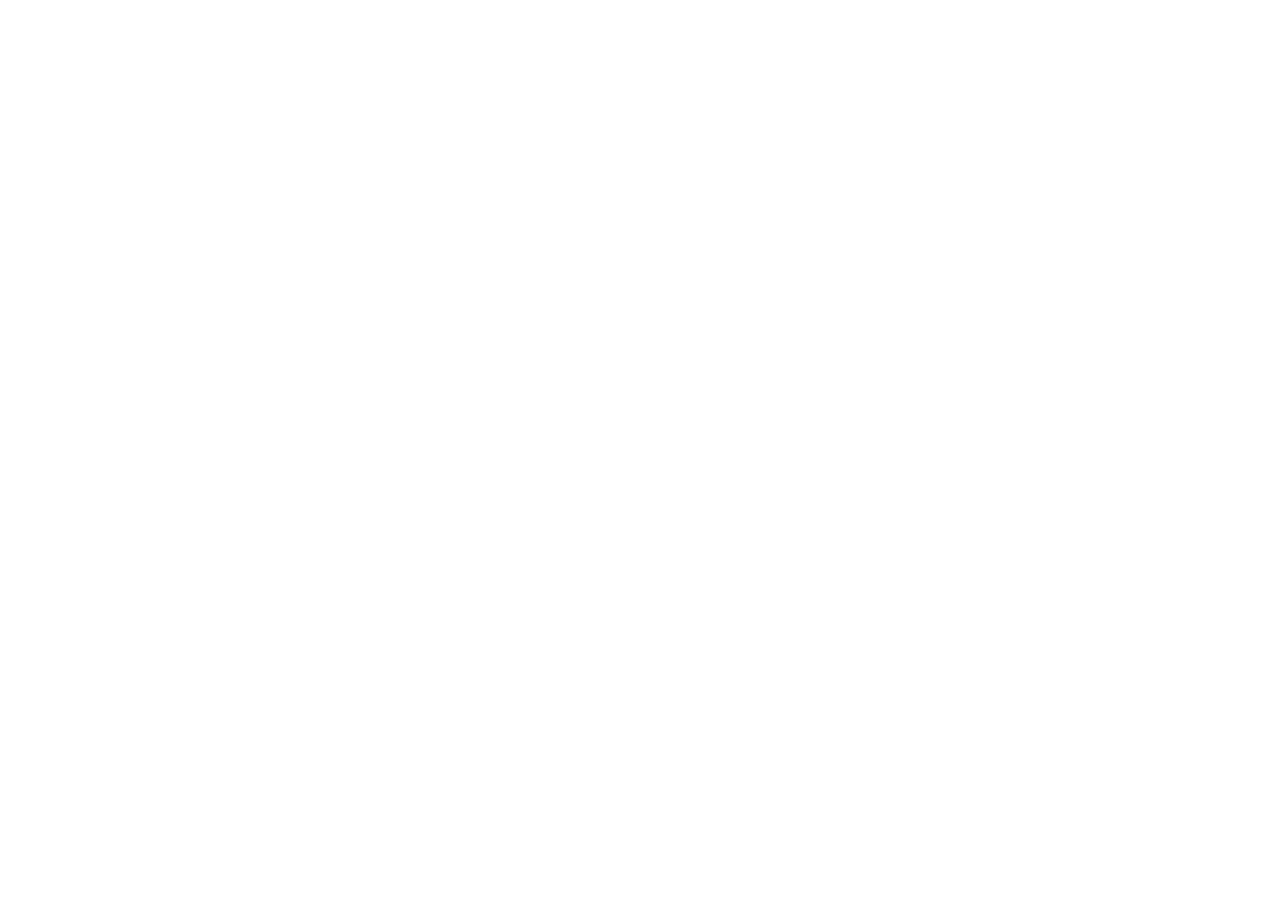
==== index.html @ 277c99e0 "1" ====
<!DOCTYPE html>
<html>
<head>
  <!--
    If you are serving your web app in a path other than the root, change the
    href value below to reflect the base path you are serving from.

    The path provided below has to start and end with a slash "/" in order for
    it to work correctly.

    For more details:
    * https://developer.mozilla.org/en-US/docs/Web/HTML/Element/base

    This is a placeholder for base href that will be replaced by the value of
    the `--base-href` argument provided to `flutter build`.
  -->
  <base href="/">

  <meta charset="UTF-8">
  <meta content="IE=Edge" http-equiv="X-UA-Compatible">
  <meta name="description" content="A new Flutter project.">

  <!-- iOS meta tags & icons -->
  <meta name="mobile-web-app-capable" content="yes">
  <meta name="apple-mobile-web-app-status-bar-style" content="black">
  <meta name="apple-mobile-web-app-title" content="dse3pcb">
  <link rel="apple-touch-icon" href="icons/Icon-192.png">

  <!-- Favicon -->
  <link rel="icon" type="image/png" href="favicon.png"/>

  <title>dse3pcb</title>
  <link rel="manifest" href="manifest.json">
</head>
<body>
  <script src="flutter_bootstrap.js" async></script>
</body>
</html>
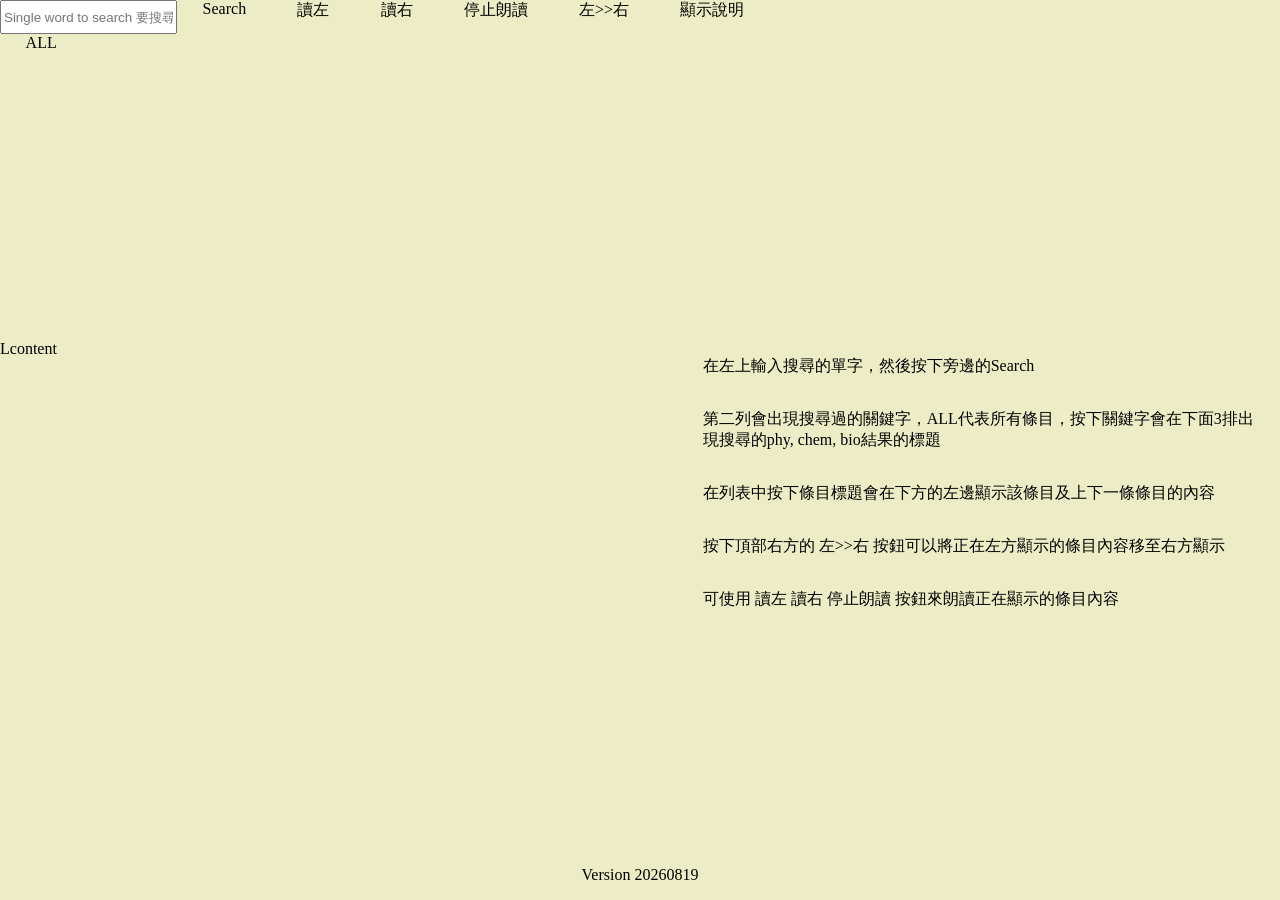
==== commit 90af796f: "pure js replace Flutter" ====
--- a/index.html
+++ b/index.html
@@ -1,38 +1,40 @@
-<!DOCTYPE html>
 <html>
+    <!DOCTYPE html>
 <head>
-  <!--
-    If you are serving your web app in a path other than the root, change the
-    href value below to reflect the base path you are serving from.
+    <title>免費中三至中六DSE理科Phy Chem Bio補底筆記 - dse3notesPCB</title>
+    <meta charset="UTF-8">
+    <link rel="stylesheet" href="global.css">
+    <script src="./asset/bio.js"></script>
+    <script src="./asset/chem.js"></script>
+    <script src="./asset/phy.js"></script>
+    <script src="util.js" defer></script>
+    <script src="global.js" defer></script>
+    <script src="footer.js" defer></script>
 
-    The path provided below has to start and end with a slash "/" in order for
-    it to work correctly.
 
-    For more details:
-    * https://developer.mozilla.org/en-US/docs/Web/HTML/Element/base
-
-    This is a placeholder for base href that will be replaced by the value of
-    the `--base-href` argument provided to `flutter build`.
-  -->
-  <base href="/">
-
-  <meta charset="UTF-8">
-  <meta content="IE=Edge" http-equiv="X-UA-Compatible">
-  <meta name="description" content="A new Flutter project.">
-
-  <!-- iOS meta tags & icons -->
-  <meta name="mobile-web-app-capable" content="yes">
-  <meta name="apple-mobile-web-app-status-bar-style" content="black">
-  <meta name="apple-mobile-web-app-title" content="dse3pcb">
-  <link rel="apple-touch-icon" href="icons/Icon-192.png">
-
-  <!-- Favicon -->
-  <link rel="icon" type="image/png" href="favicon.png"/>
-
-  <title>dse3pcb</title>
-  <link rel="manifest" href="manifest.json">
 </head>
 <body>
-  <script src="flutter_bootstrap.js" async></script>
+    <centre>
+        <div id="main">
+            <div id="top">
+                <input type="text" name="searchKey" id="searchField" placeholder="Single word to search 要搜尋的單字">
+            </div>
+            <div id="middle"></div>
+            <div id="menu">
+                <div id="phyMenu" class="mframe"></div>
+                <div id="chemMenu" class="mframe"></div>
+                <div id="bioMenu" class="mframe"></div>
+            </div>
+            <div id="content">
+
+                <div id="lframe">Lcontent</div>
+                <div id="rframe">Rcontent</div>
+            </div>
+            
+            
+            <div id="footer"></div>
+        </div>
+    </centre>
+
 </body>
-</html>
+</html>
--- a/global.css
+++ b/global.css
@@ -0,0 +1,85 @@
+html, body{
+    overflow: hidden;
+    height: 100%;
+    width: 100%;
+    margin: 0;
+}
+
+#main{
+    display: flex;
+    flex-direction: column;
+    background: #ececc6;
+    height: 100%;
+    width: 100%;
+    margin: 0;
+
+}
+
+#top{
+    display: flex;
+    flex-direction: row;
+    overflow-x: auto;
+    overflow-y: hidden;
+    height: 5%;
+
+}
+#middle{
+    display: flex;
+    flex-direction: row;
+    overflow-x: auto;
+    overflow-y: hidden;
+    height: 5%;
+}
+#menu{
+    display: flex;
+    flex-direction: row;
+    overflow-x: hidden;
+    overflow-y: hidden;
+    height: 40%;
+    width: 100%;
+}
+
+#content{
+    display: flex;
+    flex-direction: row;
+    overflow-x: hidden;
+    overflow-y: hidden;
+    height: 75%;
+}
+
+.mframe{
+    display: flex;
+    flex-direction: column;
+    overflow-x: hidden;
+    overflow-y: auto;
+    width: 33%;
+    height: 100%;
+}
+
+#lframe{
+    display: flex;
+    flex-direction: column;
+    overflow-x: hidden;
+    overflow-y: auto;
+    width: 54%;
+    height: 100%
+}
+
+#rframe{
+    display: flex;
+    flex-direction: column;
+    overflow-x: hidden;
+    overflow-y: auto;
+    width: 45%;
+    height: 100%;
+}
+
+.button{
+    margin-left: 2%;
+    margin-right: 2%;
+}
+
+.entry{
+    margin-left: 2%;
+    margin-right: 2%;
+}
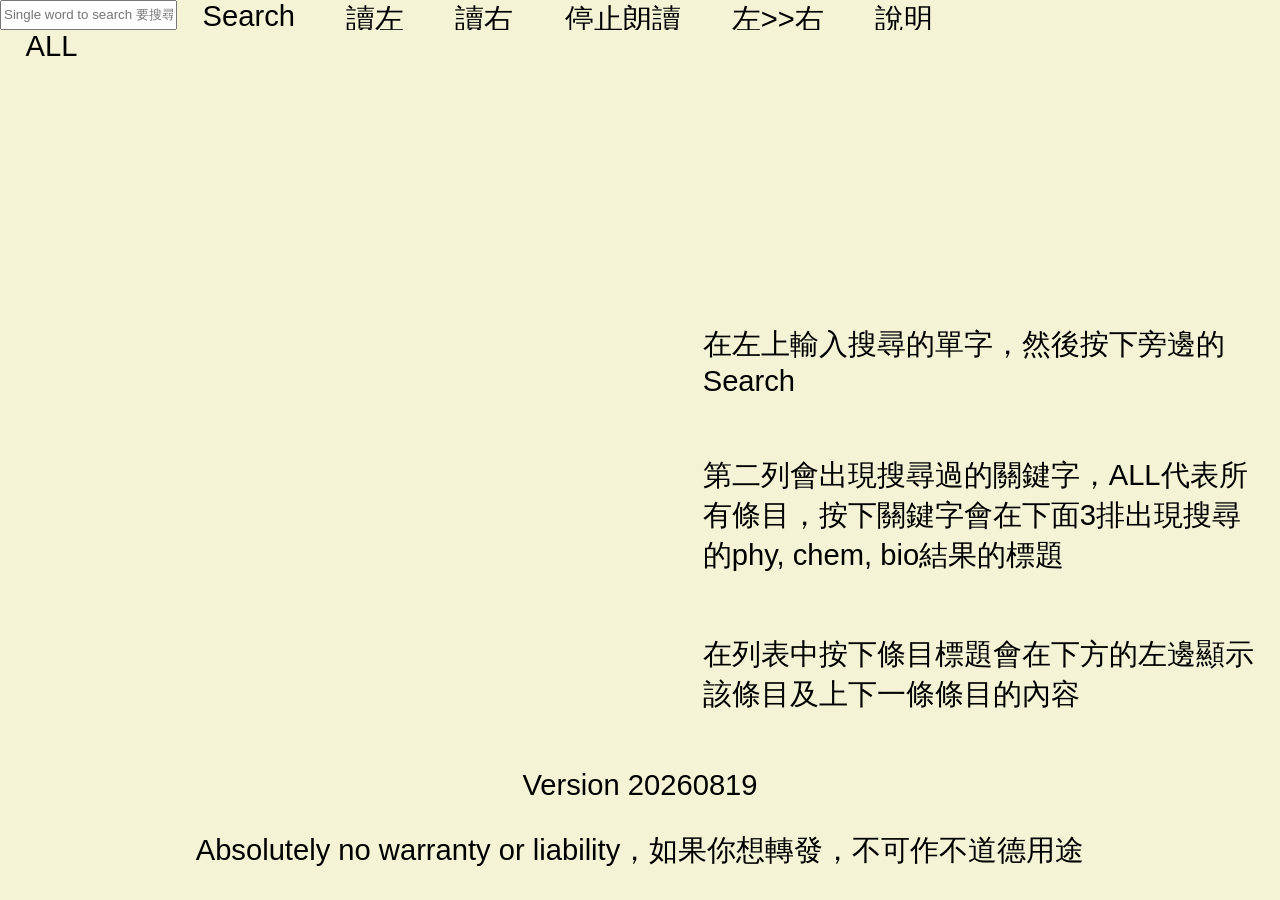
==== commit e51630ae: "20260821" ====
--- a/index.html
+++ b/index.html
@@ -27,8 +27,8 @@
             </div>
             <div id="content">
 
-                <div id="lframe">Lcontent</div>
-                <div id="rframe">Rcontent</div>
+                <div id="lframe"></div>
+                <div id="rframe"></div>
             </div>
             
             
--- a/global.css
+++ b/global.css
@@ -3,16 +3,19 @@
     height: 100%;
     width: 100%;
     margin: 0;
+    font-size: 1.35rem;
+    font-family: "Arial", "DFKai-SB", "Kaiti", "MingLiU", "serif";
 }
 
 #main{
     display: flex;
     flex-direction: column;
-    background: #ececc6;
+    background: #f5f3d5;
     height: 100%;
     width: 100%;
     margin: 0;
-
+    font-size: 1.35rem;
+    font-family: "Arial", "DFKai-SB", "Kaiti", "MingLiU", "serif";
 }
 
 #top{
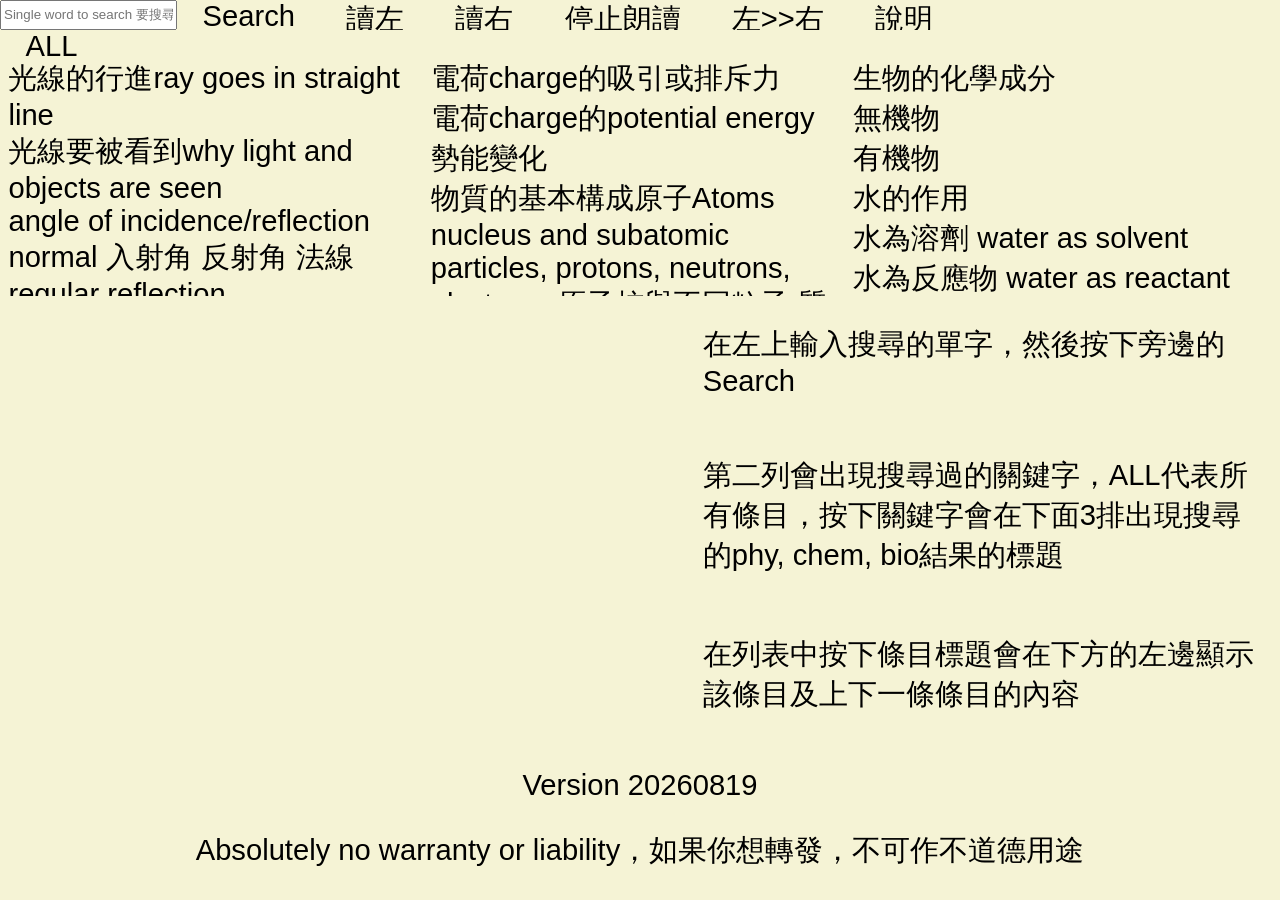
==== commit aac1d91f: "SEO" ====
--- a/index.html
+++ b/index.html
@@ -1,8 +1,9 @@
 <html>
     <!DOCTYPE html>
 <head>
-    <title>免費中三至中六DSE理科Phy Chem Bio補底筆記 - dse3notesPCB</title>
+    <title>免費中三至中六高中DSE理科Phy Chem Bio化學物理生物科學補底筆記 - dse3notesPCB</title>
     <meta charset="UTF-8">
+    <meta name="description" content="免費中英夾雜高中DSE化學物理生物補底自學筆記 不同科學科目之間交叉參考 Free DSE science Physics Chemistry Biology self study cross reference notes for low-attaining students ">
     <link rel="stylesheet" href="global.css">
     <script src="./asset/bio.js"></script>
     <script src="./asset/chem.js"></script>
@@ -10,6 +11,7 @@
     <script src="util.js" defer></script>
     <script src="global.js" defer></script>
     <script src="footer.js" defer></script>
+    <script src="finally.js" defer></script>
 
 
 </head>
